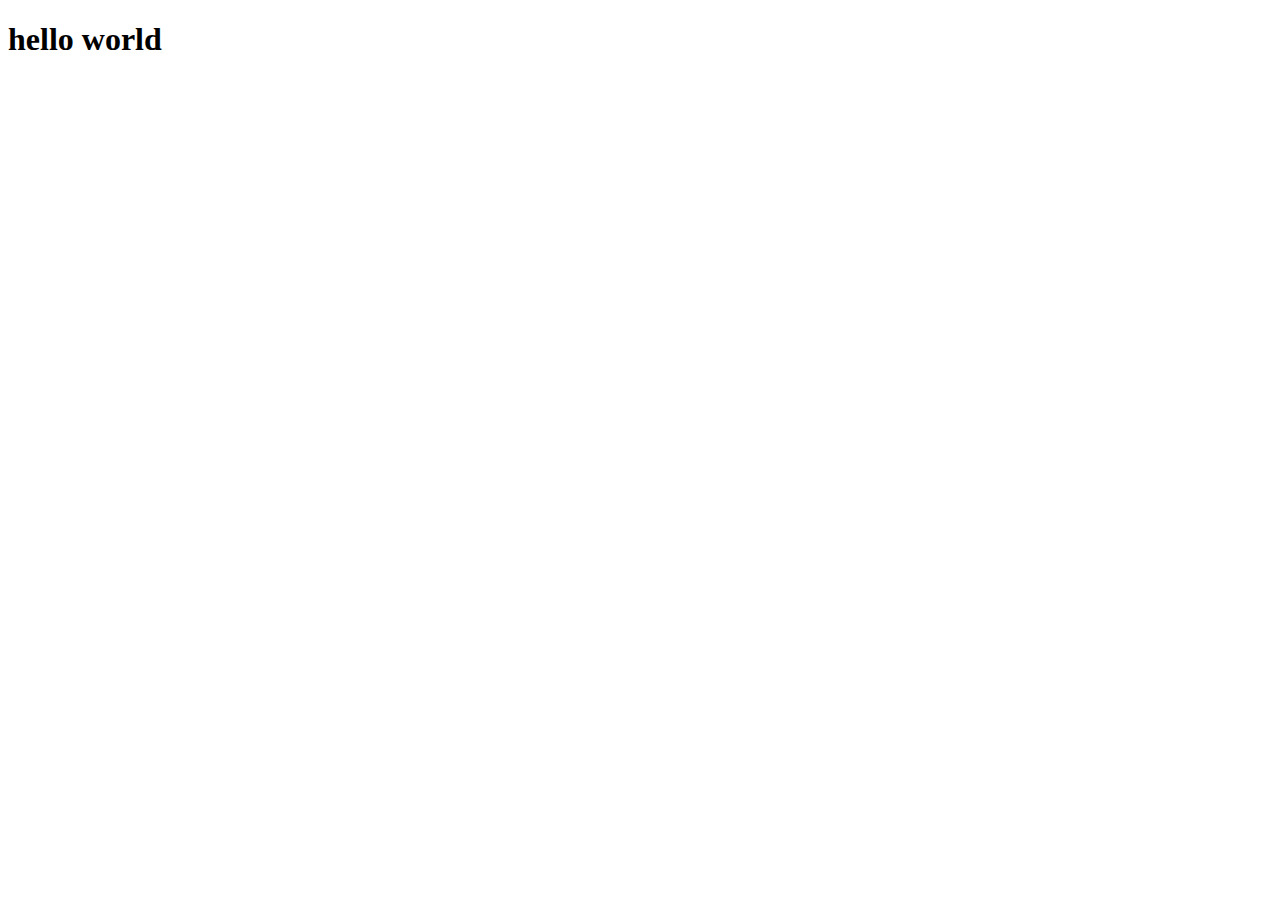
==== index.html @ 4bfcd172 "mudanças" ====
<!DOCTYPE html>
<html lang="en">
<head>
    <meta charset="UTF-8">
    <meta http-equiv="X-UA-Compatible" content="IE=edge">
    <meta name="viewport" content="width=device-width, initial-scale=1.0">
    <title>CITI</title>
</head>
<body>
    <header>
        <nav>
            <h1>hello world</h1>
        </nav>
    </header>
    <section>

    </section>
</body>
</html>
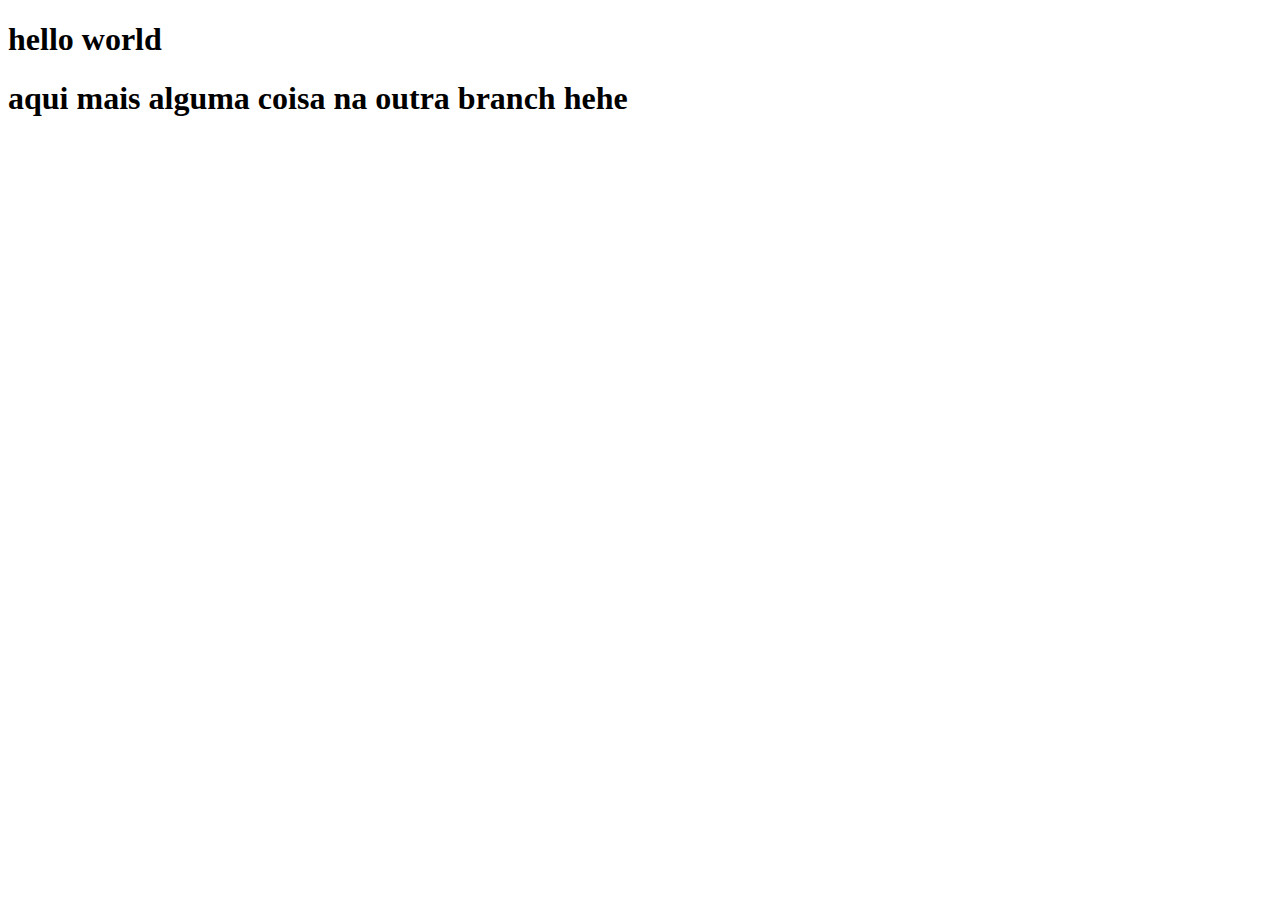
==== commit ce0c9f59: "mais uma mudança" ====
--- a/index.html
+++ b/index.html
@@ -13,7 +13,7 @@
         </nav>
     </header>
     <section>
-
+        <h1>aqui mais alguma coisa na outra branch hehe</h1>
     </section>
 </body>
 </html>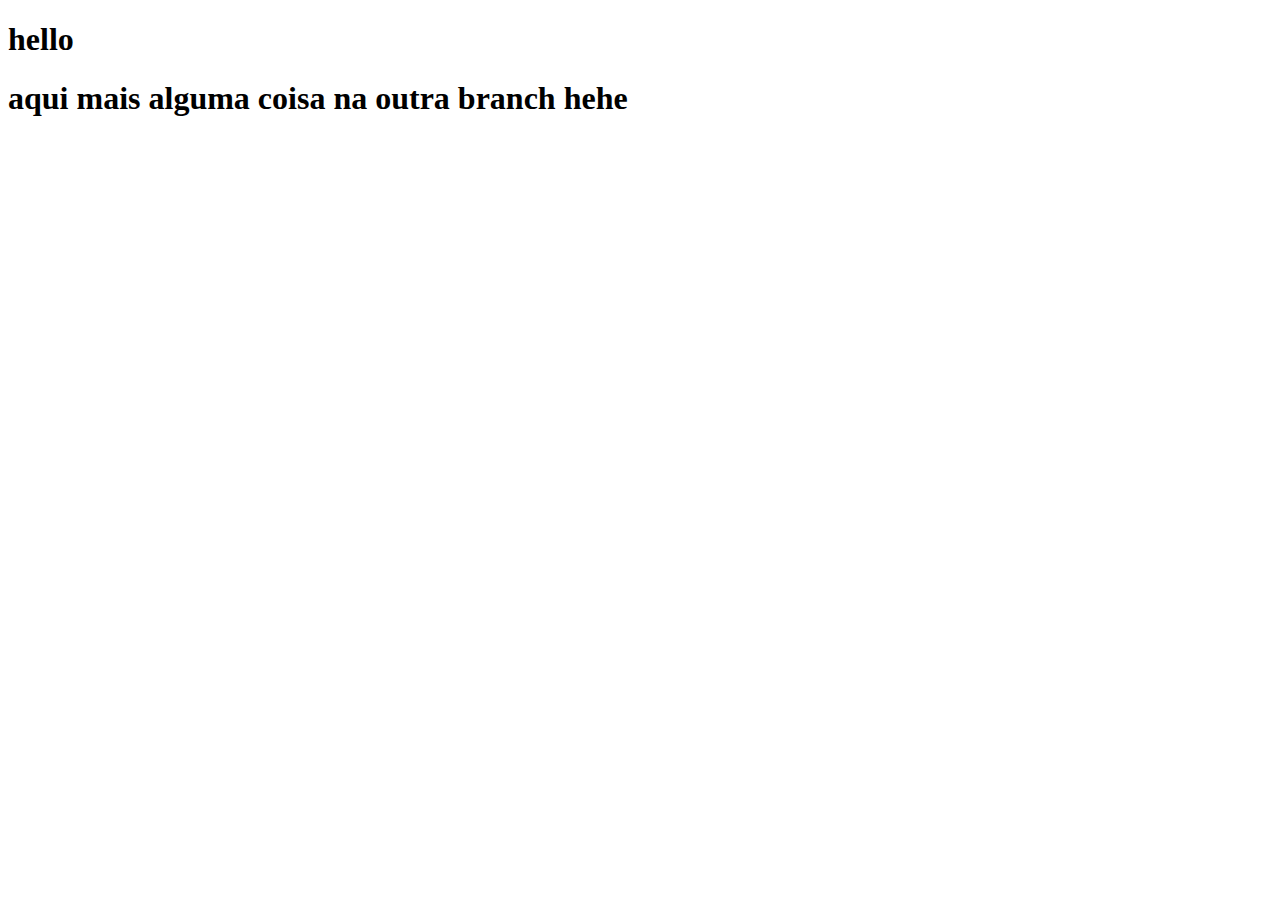
==== commit a91ae279: "mais uma mudança na main" ====
--- a/index.html
+++ b/index.html
@@ -9,7 +9,7 @@
 <body>
     <header>
         <nav>
-            <h1>hello world</h1>
+            <h1>hello</h1>
         </nav>
     </header>
     <section>
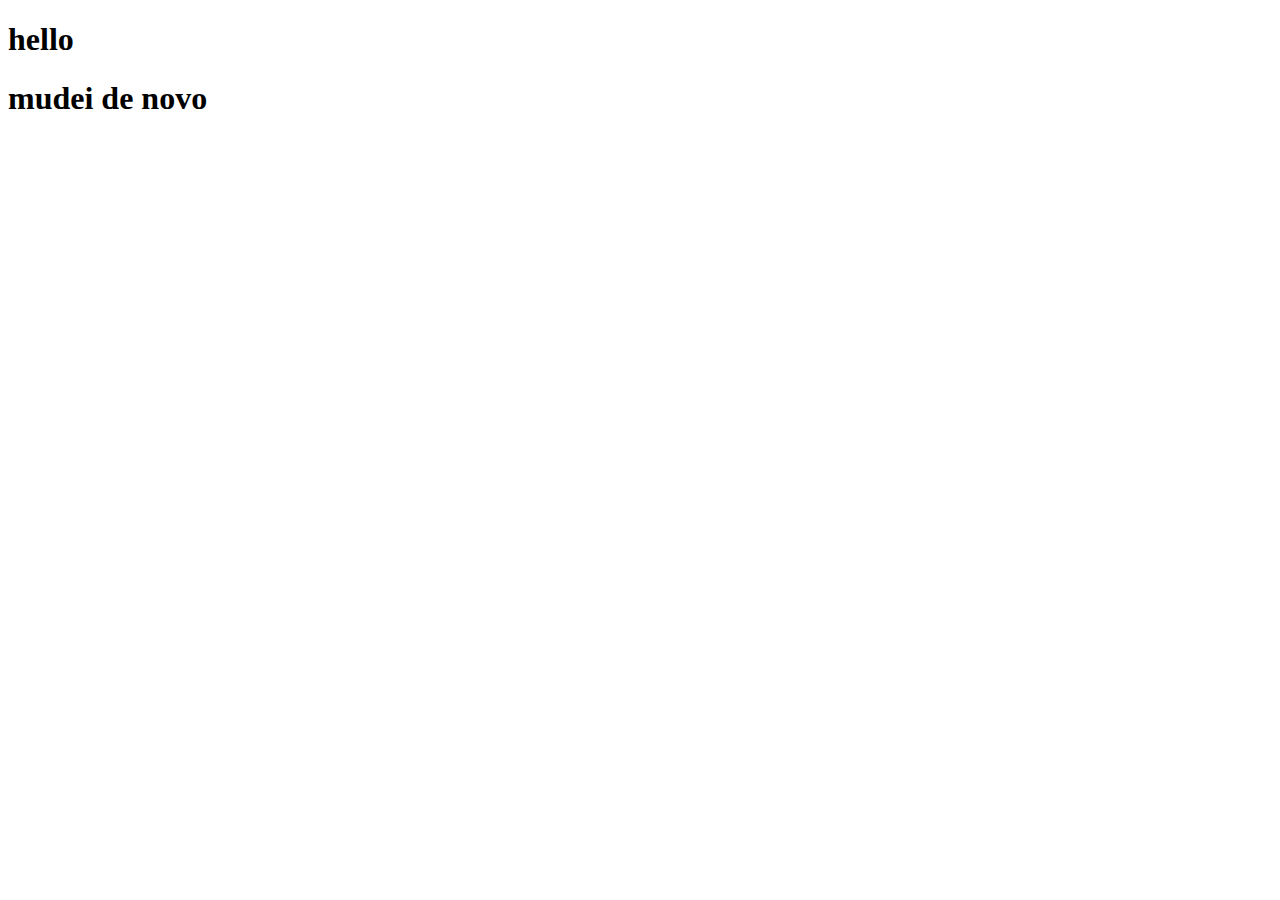
==== commit 710ad221: "nova branche" ====
--- a/index.html
+++ b/index.html
@@ -13,7 +13,8 @@
         </nav>
     </header>
     <section>
-        <h1>aqui mais alguma coisa na outra branch hehe</h1>
+        <h1>mudei de novo</h1>
+        <h1><br></h1>
     </section>
 </body>
 </html>